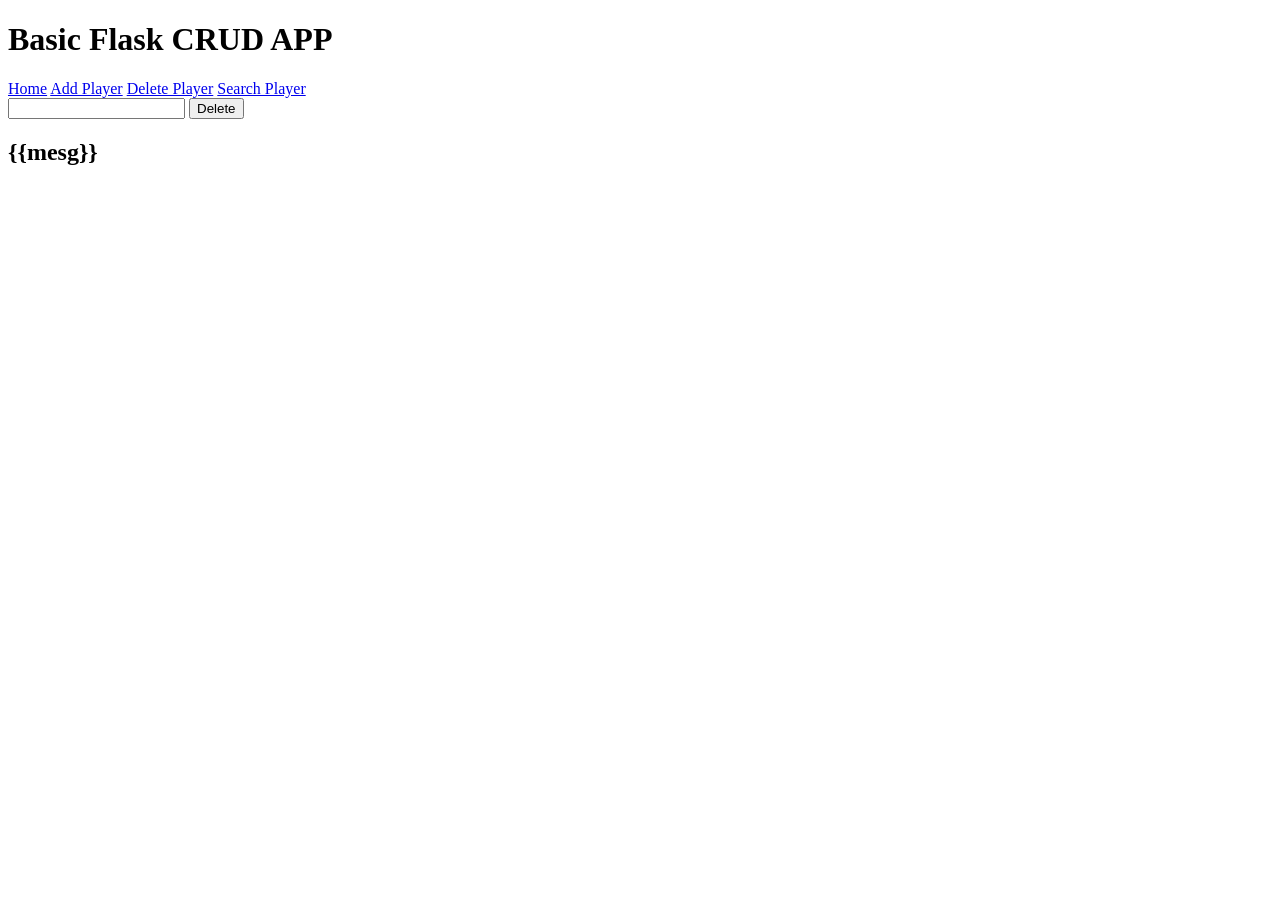
==== templates/delete.html @ 415e3a7a "Implemented Basic CRUD Functionality." ====
<!DOCTYPE html>

<html>
<head>
  <title>CRUD APP</title>
</head>

<body>
    <h1>Basic Flask CRUD APP</h1>
    <a href="/">Home</a>
    <a href="/add">Add Player</a>
    <a href="/delete">Delete Player</a>
    <a href="/search">Search Player</a>

    <form action="/delete" method="post">
        <input type="text" name="searching">
        <input type="submit" value="Delete">
    </form>
    

    <h2>{{mesg}}</h2>

</body>




</html>
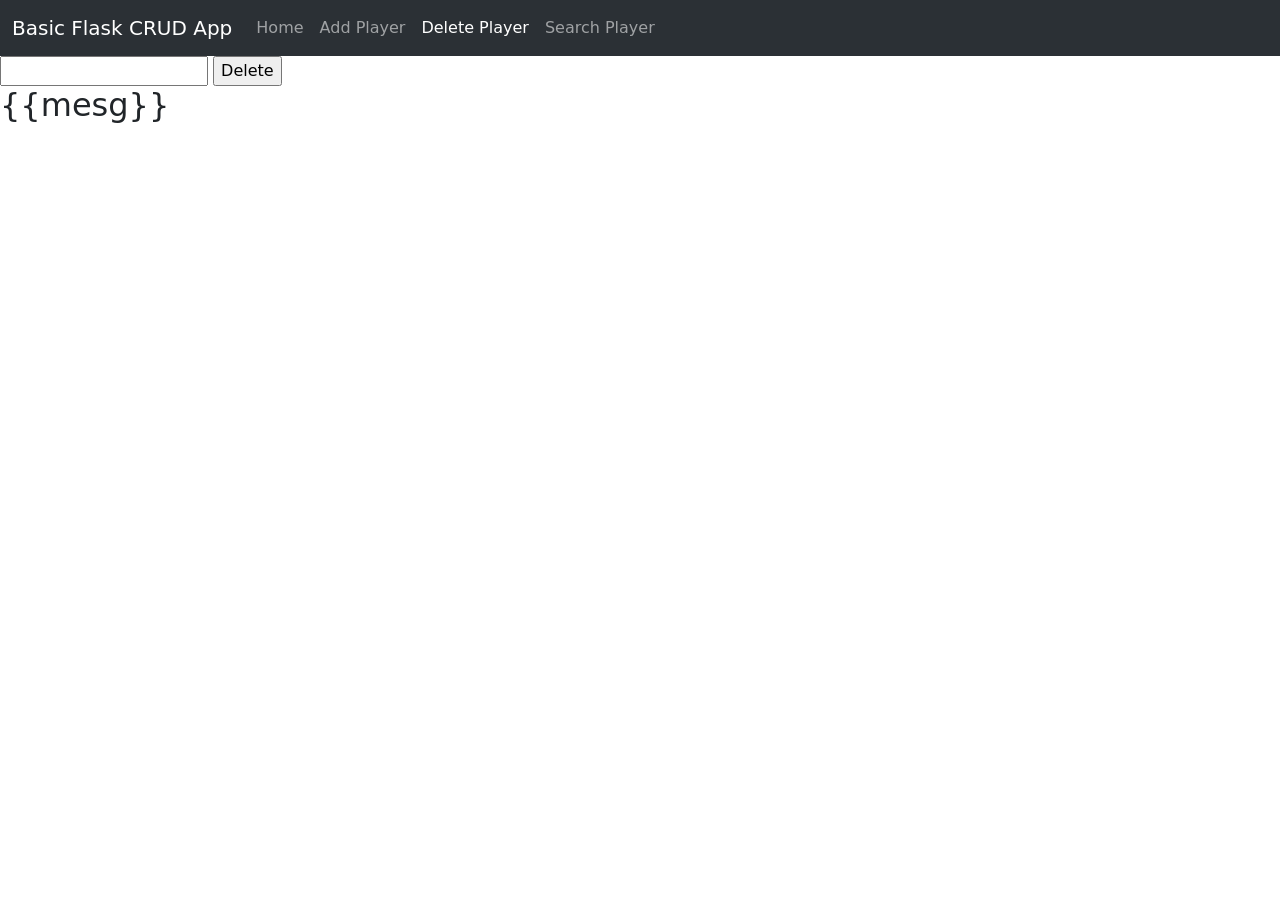
==== commit 504fd2f9: "Added Bootstrap Styling." ====
--- a/templates/delete.html
+++ b/templates/delete.html
@@ -2,15 +2,44 @@
 
 <html>
 <head>
+  <meta charset="utf-8">
+  <meta name="viewport" content="width=device-width, initial-scale=1">
   <title>CRUD APP</title>
+  <link href="https://cdn.jsdelivr.net/npm/bootstrap@5.3.0-alpha1/dist/css/bootstrap.min.css" rel="stylesheet" integrity="sha384-GLhlTQ8iRABdZLl6O3oVMWSktQOp6b7In1Zl3/Jr59b6EGGoI1aFkw7cmDA6j6gD" crossorigin="anonymous">
 </head>
 
 <body>
-    <h1>Basic Flask CRUD APP</h1>
-    <a href="/">Home</a>
-    <a href="/add">Add Player</a>
-    <a href="/delete">Delete Player</a>
-    <a href="/search">Search Player</a>
+  <script src="https://cdn.jsdelivr.net/npm/bootstrap@5.3.0-alpha1/dist/js/bootstrap.bundle.min.js" integrity="sha384-w76AqPfDkMBDXo30jS1Sgez6pr3x5MlQ1ZAGC+nuZB+EYdgRZgiwxhTBTkF7CXvN" crossorigin="anonymous"></script>
+  <main>
+    <script src="https://cdn.jsdelivr.net/npm/@popperjs/core@2.11.6/dist/umd/popper.min.js" integrity="sha384-oBqDVmMz9ATKxIep9tiCxS/Z9fNfEXiDAYTujMAeBAsjFuCZSmKbSSUnQlmh/jp3" crossorigin="anonymous"></script>
+    <script src="https://cdn.jsdelivr.net/npm/bootstrap@5.3.0-alpha1/dist/js/bootstrap.bundle.min.js" integrity="sha384-w76AqPfDkMBDXo30jS1Sgez6pr3x5MlQ1ZAGC+nuZB+EYdgRZgiwxhTBTkF7CXvN" crossorigin="anonymous"></script>
+    <nav class="navbar navbar-expand-lg bg-body-tertiary" data-bs-theme="dark">
+      <div class="container-fluid">
+        <a class="navbar-brand" href="#">Basic Flask CRUD App</a>
+        <button class="navbar-toggler" type="button" data-bs-toggle="collapse" data-bs-target="#navbarSupportedContent" aria-controls="navbarSupportedContent" aria-expanded="false" aria-label="Toggle navigation">
+          <span class="navbar-toggler-icon"></span>
+        </button>
+        <div class="collapse navbar-collapse" id="navbarSupportedContent">
+          <ul class="navbar-nav me-auto mb-2 mb-lg-0">
+            <li class="nav-item">
+              <a class="nav-link" href="/">Home</a>
+            </li>
+            <li class="nav-item">
+              <a class="nav-link"  href="/add">Add Player</a>
+            </li>
+            <li class="nav-item">
+              <a class="nav-link active" aria-current="page" href="/delete">Delete Player</a>
+            </li>
+            <li class="nav-item">
+              <a class="nav-link" href="/search">Search Player</a>
+            </li>
+          </ul>
+        </div>
+      </div>
+    </nav>
+</main>
+
+
 
     <form action="/delete" method="post">
         <input type="text" name="searching">
